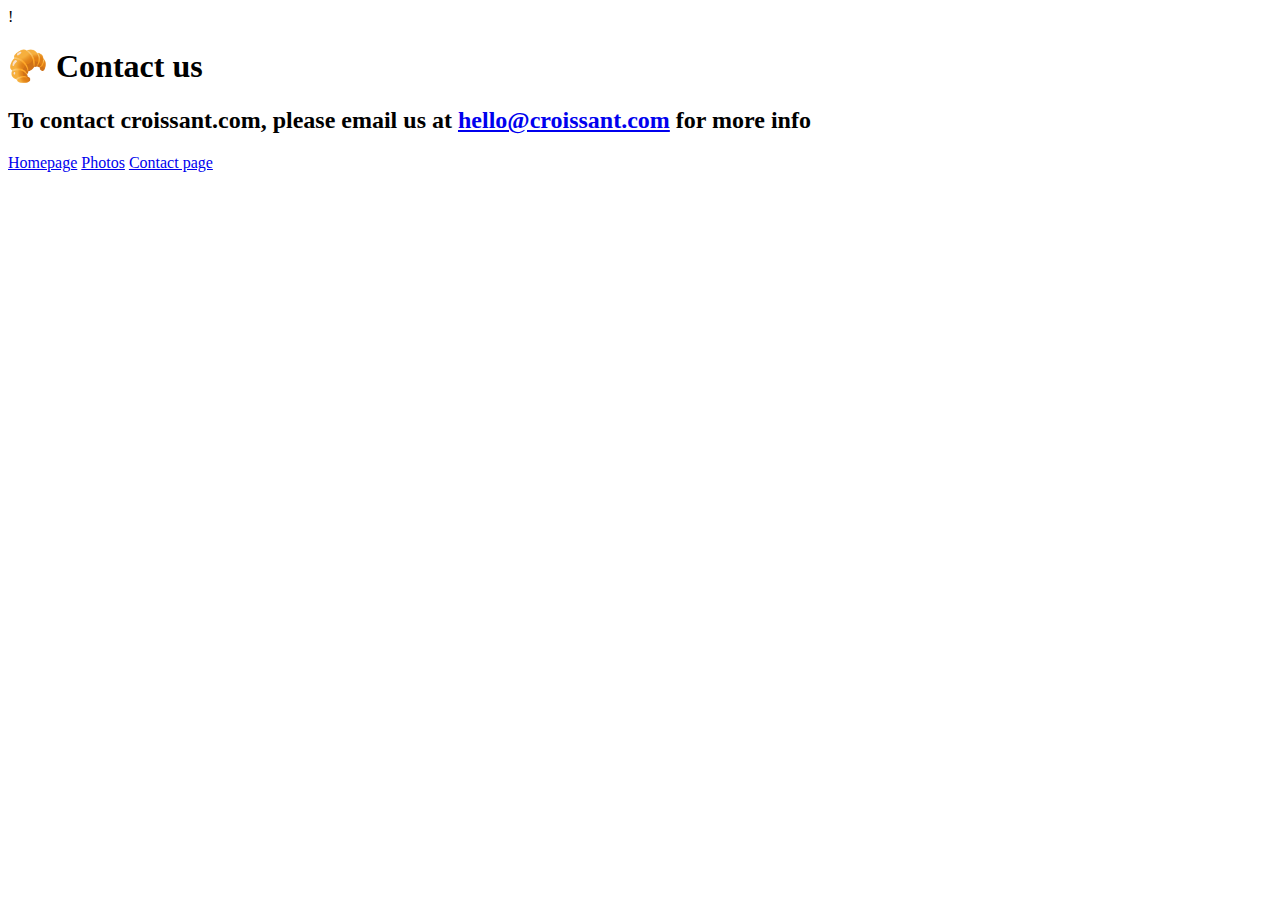
==== contact.html @ fbfd800b "Created initial file structure" ====
! <!DOCTYPE html>
<html lang="en">
<head>
    <meta charset="UTF-8">
    <meta http-equiv="X-UA-Compatible" content="IE=edge">
    <meta name="viewport" content="width=device-width, initial-scale=1.0">
    <title>Document</title>
</head>
<body>
    <h1>
        🥐 Contact us
    </h1>
    <h2>
        To contact croissant.com, please email us at <a href="mailto:hello@croissant.com">hello@croissant.com</a> for more info
    </h2>
    <a href="/index.html">Homepage</a>
        <a href="/photo.html">Photos</a>
        <a href="/contact.html">Contact page</a>
</body>
</html>
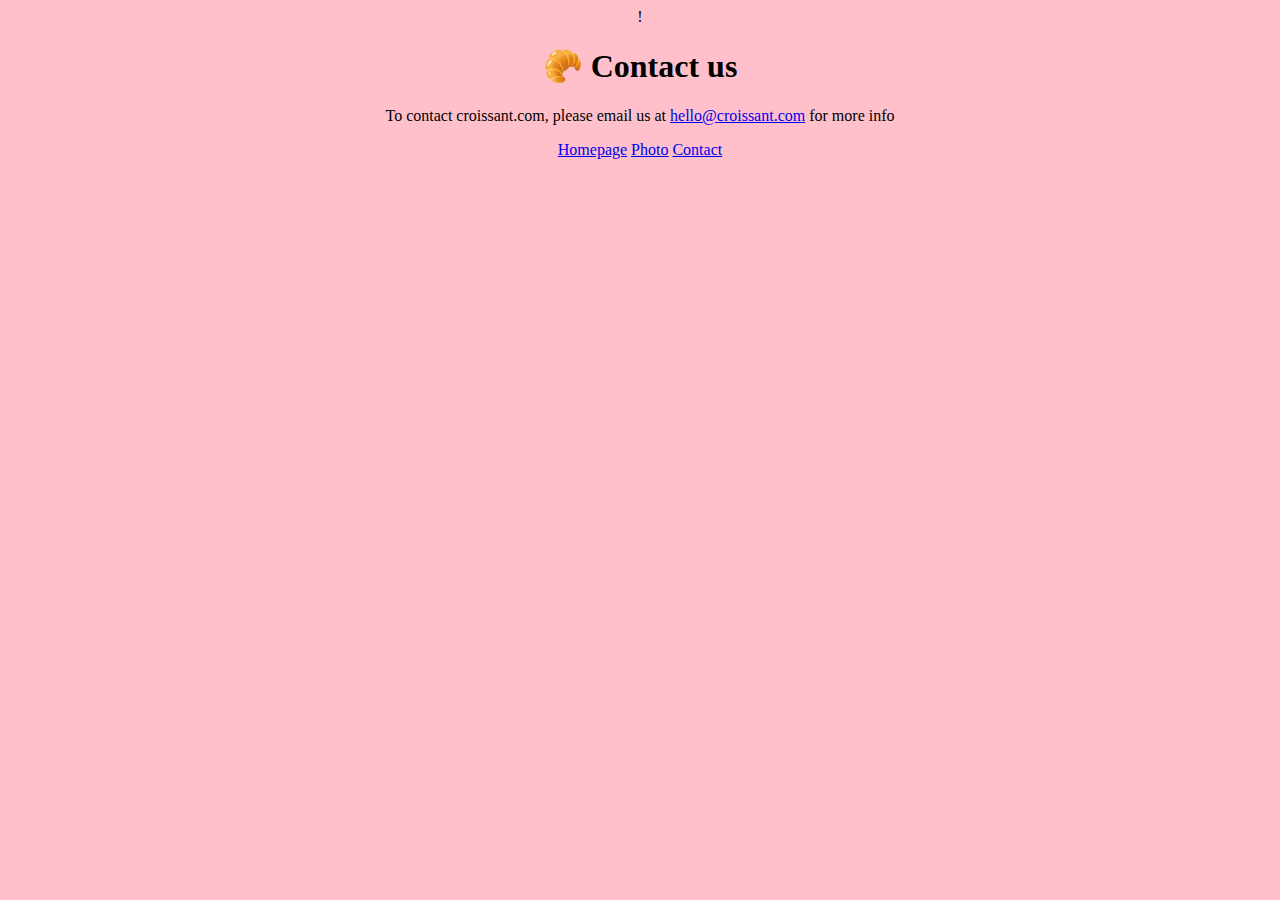
==== commit af624218: "commenced styling" ====
--- a/contact.html
+++ b/contact.html
@@ -5,16 +5,17 @@
     <meta http-equiv="X-UA-Compatible" content="IE=edge">
     <meta name="viewport" content="width=device-width, initial-scale=1.0">
     <title>Document</title>
+    <link rel="stylesheet" href="/css/style.css">
 </head>
 <body>
     <h1>
         🥐 Contact us
     </h1>
-    <h2>
+    <p>
         To contact croissant.com, please email us at <a href="mailto:hello@croissant.com">hello@croissant.com</a> for more info
-    </h2>
+    </p>
     <a href="/index.html">Homepage</a>
-        <a href="/photo.html">Photos</a>
-        <a href="/contact.html">Contact page</a>
+        <a href="/photo.html">Photo</a>
+        <a href="/contact.html">Contact</a>
 </body>
 </html>--- a/css/style.css
+++ b/css/style.css
@@ -0,0 +1,11 @@
+body{
+    background: pink;
+    text-align: center;
+}
+.croissant-photo {
+    width: 300px;
+    max-width: 100%;
+    border-radius: 10px;
+    display: block;
+    margin: 30px auto;
+}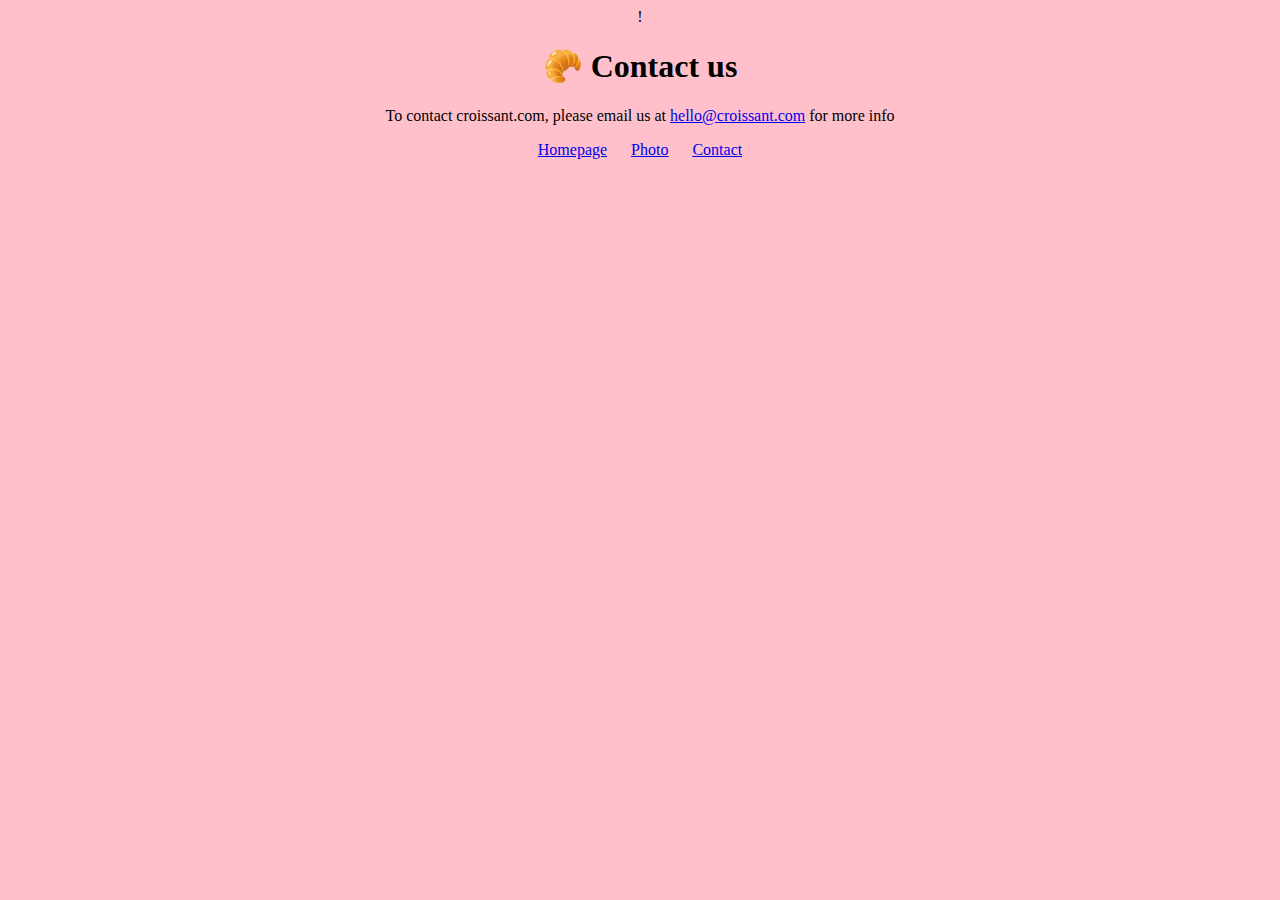
==== commit 44c8867b: "Added footer and css styling" ====
--- a/contact.html
+++ b/contact.html
@@ -14,8 +14,10 @@
     <p>
         To contact croissant.com, please email us at <a href="mailto:hello@croissant.com">hello@croissant.com</a> for more info
     </p>
+    <footer>
     <a href="/index.html">Homepage</a>
         <a href="/photo.html">Photo</a>
         <a href="/contact.html">Contact</a>
+    </footer>
 </body>
 </html>--- a/css/style.css
+++ b/css/style.css
@@ -3,9 +3,12 @@
     text-align: center;
 }
 .croissant-photo {
-    width: 300px;
+    width: 800px;
     max-width: 100%;
     border-radius: 10px;
     display: block;
     margin: 30px auto;
+}
+footer a{
+    margin: 0 10px;
 }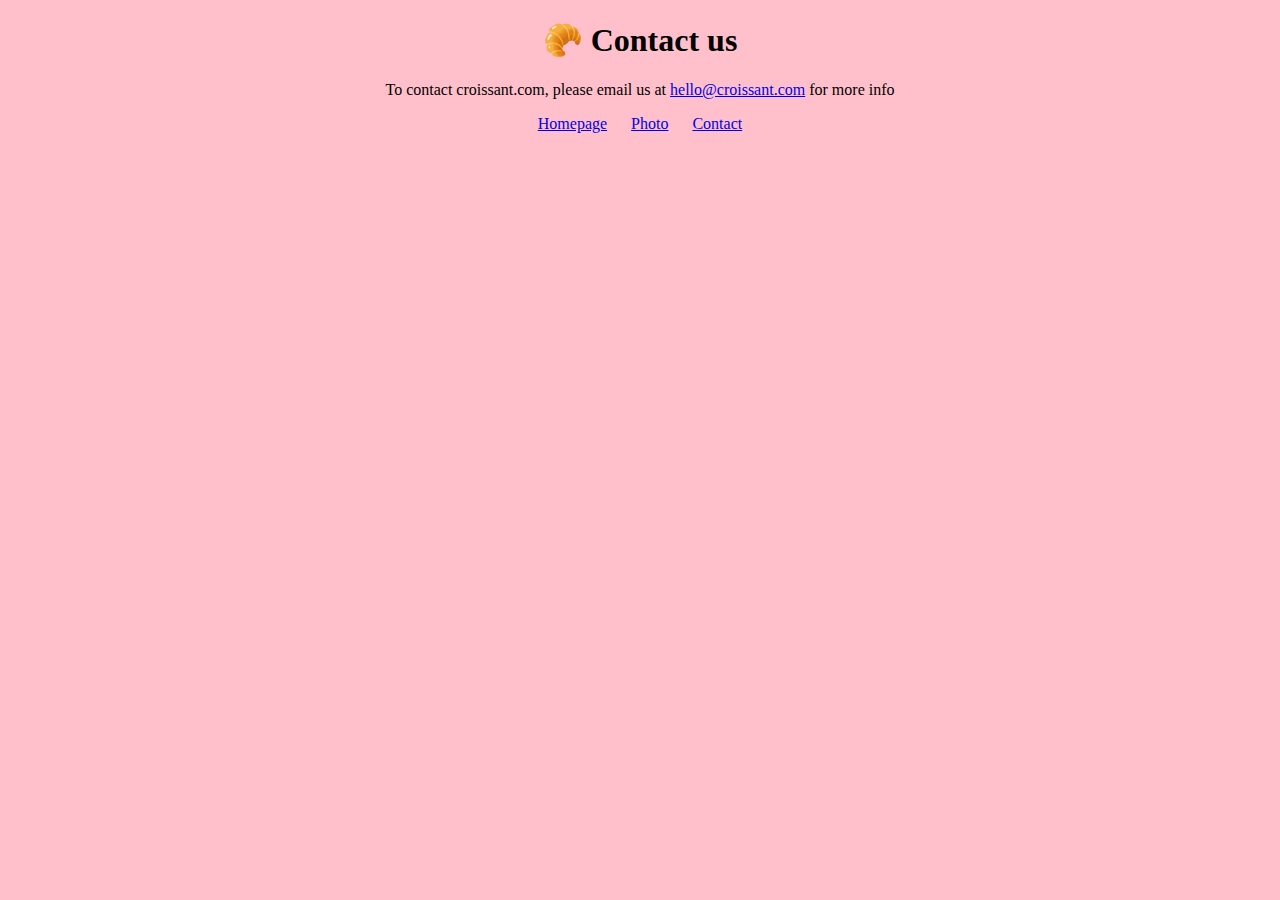
==== commit 7affbcde: "removed ! mark" ====
--- a/contact.html
+++ b/contact.html
@@ -1,4 +1,4 @@
-! <!DOCTYPE html>
+ <!DOCTYPE html>
 <html lang="en">
 <head>
     <meta charset="UTF-8">
